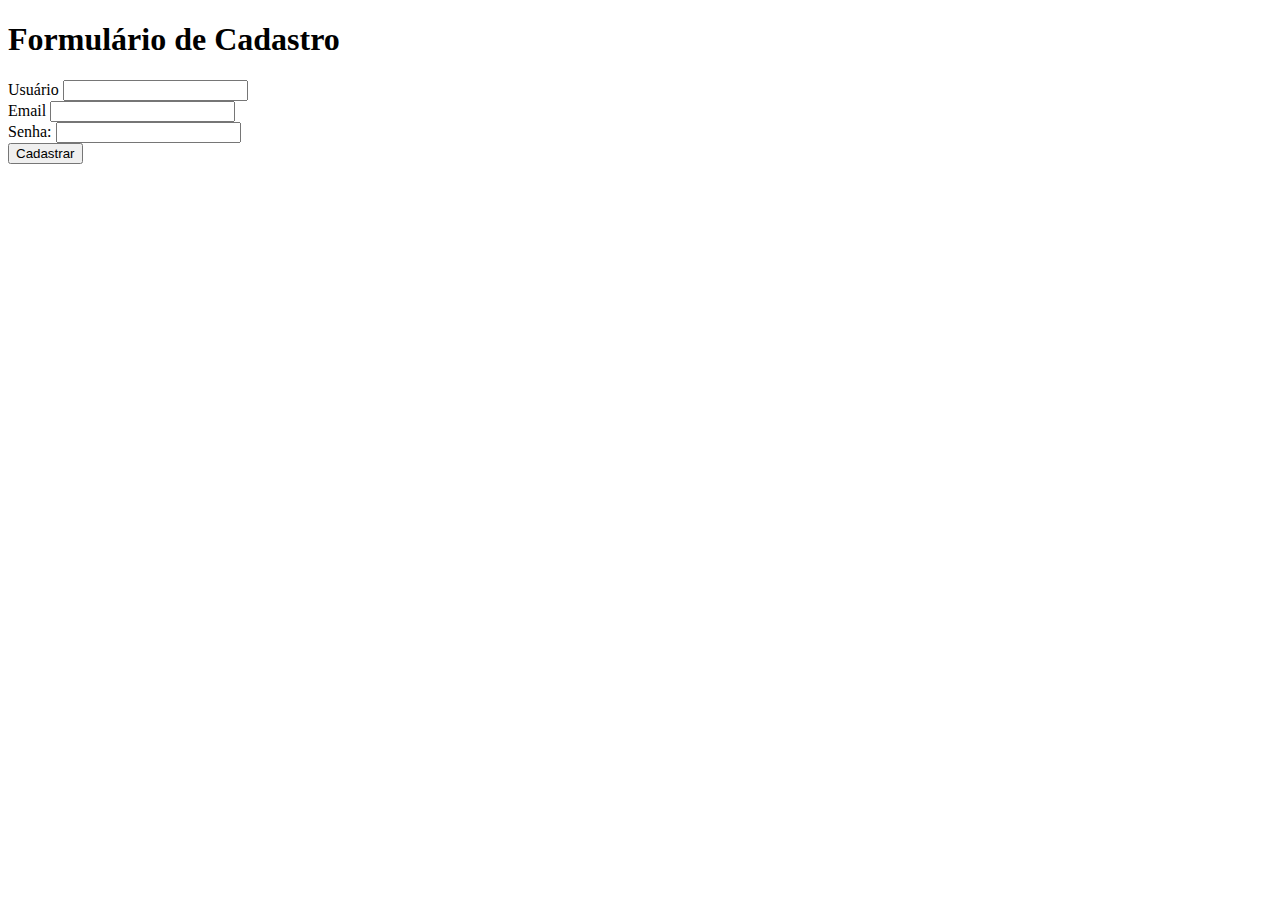
==== index.html @ 57f3a237 "novo arquivo index.html" ====
<!DOCTYPE html>
<html lang="pt-br">
<head>
    <meta charset="UTF-8">
    <meta http-equiv="X-UA-Compatible" content="IE=edge">
    <meta name="viewport" content="width=device-width, initial-scale=1.0">
    <title>Formulário de Cadastro</title>
</head>
<body>
    <h1>Formulário de Cadastro</h1>
    <form>
        <label for="user">Usuário</label>
        <input id="user" type="text"/>
        <br />
        <label for="email">Email</label>
        <input id="email" type="email"/>
        <br />
        <label for="pass">Senha:</label>
        <input id="pass" type="password"/>
        <br/>
        <button type="submit">Cadastrar</button>
    </form>
</body>
</html>
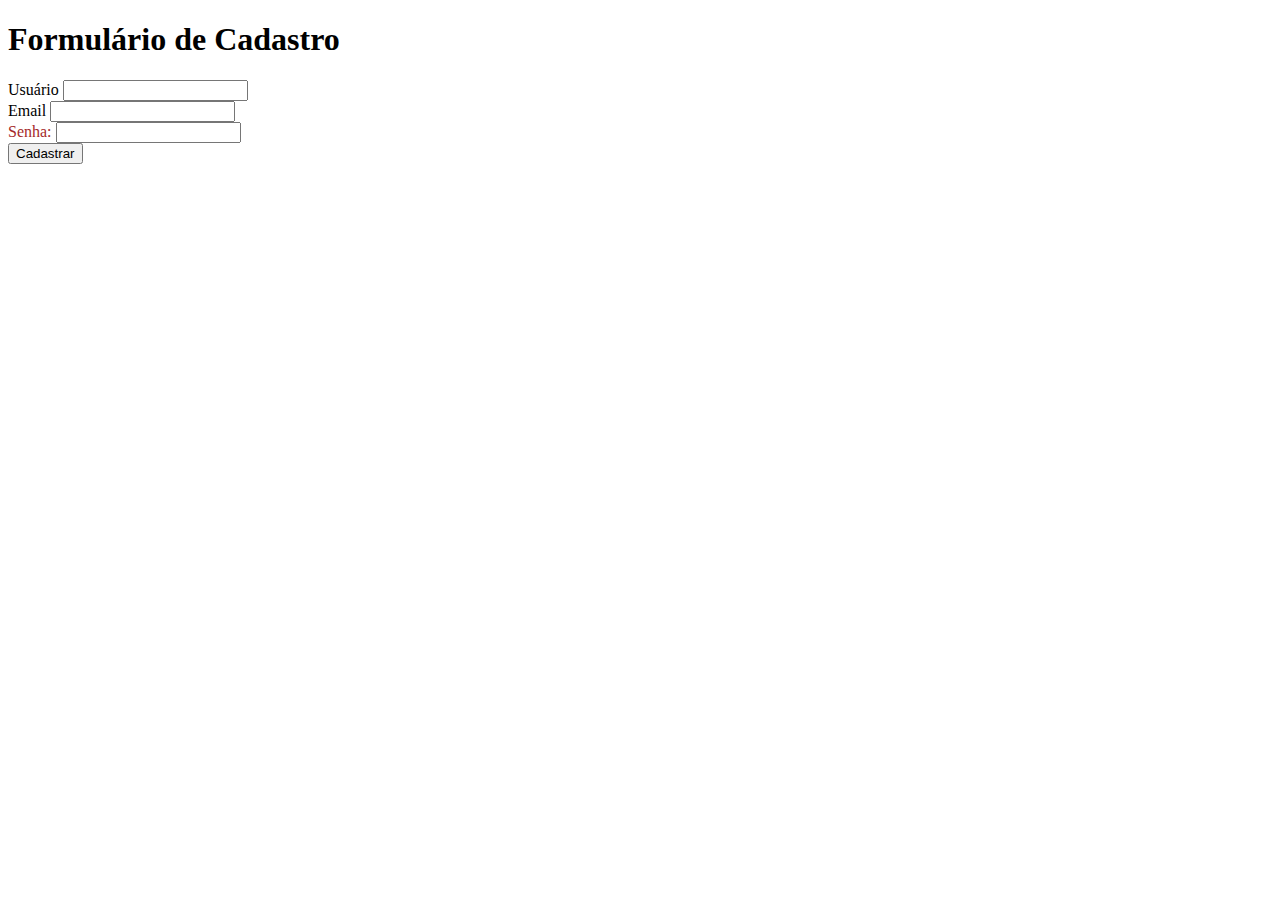
==== commit 51a65e93: "index auteração" ====
--- a/index.html
+++ b/index.html
@@ -5,6 +5,7 @@
     <meta http-equiv="X-UA-Compatible" content="IE=edge">
     <meta name="viewport" content="width=device-width, initial-scale=1.0">
     <title>Formulário de Cadastro</title>
+    <link rel="stylesheet" type="text/css" href="./style.css">
 </head>
 <body>
     <h1>Formulário de Cadastro</h1>
@@ -15,10 +16,10 @@
         <label for="email">Email</label>
         <input id="email" type="email"/>
         <br />
-        <label for="pass">Senha:</label>
+        <label style="color: brown;" for="pass">Senha:</label>
         <input id="pass" type="password"/>
         <br/>
-        <button type="submit">Cadastrar</button>
+        <button class="botao" type="submit">Cadastrar</button>
     </form>
 </body>
 </html>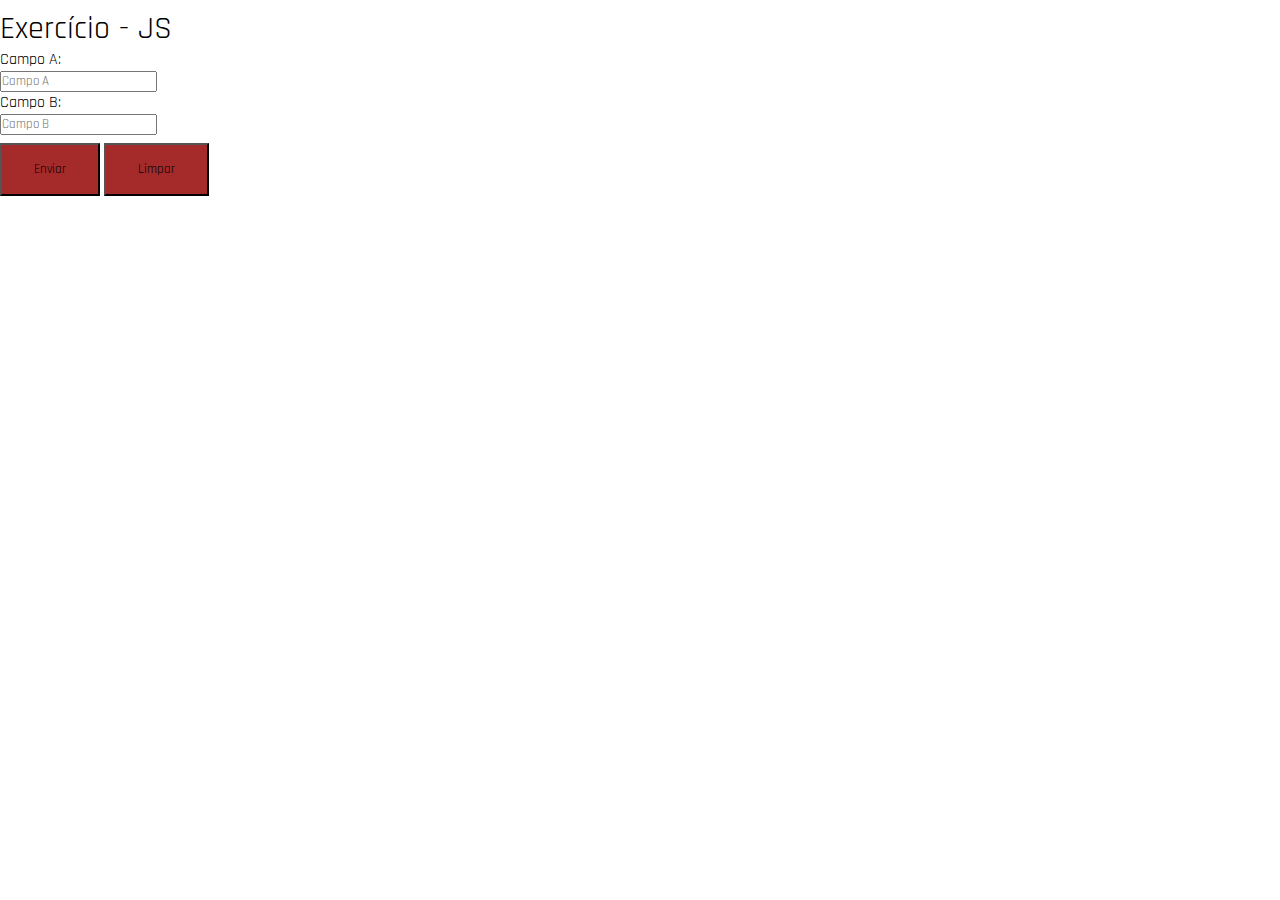
==== commit 2a5ff4af: "css" ====
--- a/index.html
+++ b/index.html
@@ -2,24 +2,26 @@
 <html lang="pt-br">
 <head>
     <meta charset="UTF-8">
-    <meta http-equiv="X-UA-Compatible" content="IE=edge">
     <meta name="viewport" content="width=device-width, initial-scale=1.0">
-    <title>Formulário de Cadastro</title>
-    <link rel="stylesheet" type="text/css" href="./style.css">
+    <title>Exercício JS</title>
+    <link rel="stylesheet" href="./main.css">
+    <link href="https://fonts.googleapis.com/css2?family=Anek+Devanagari:wght@100..800&family=Rajdhani:wght@300;400;500;600;700&display=swap" rel="stylesheet">
 </head>
 <body>
-    <h1>Formulário de Cadastro</h1>
-    <form>
-        <label for="user">Usuário</label>
-        <input id="user" type="text"/>
-        <br />
-        <label for="email">Email</label>
-        <input id="email" type="email"/>
-        <br />
-        <label style="color: brown;" for="pass">Senha:</label>
-        <input id="pass" type="password"/>
-        <br/>
-        <button class="botao" type="submit">Cadastrar</button>
-    </form>
+    <div class="container">
+        <h1>
+            Exercício - JS
+        </h1>
+        <form>
+            <p>Campo A:</p>
+            <input id="campo-a" type="number" required placeholder="Campo A"/>
+            <br/>
+            <p>Campo B:</p>
+            <input id="campo-b" type="number" required placeholder="Campo B"/>
+            <br/>
+            <button type="submit">Enviar</button>
+            <button type="reset">Limpar</button>
+        </form>
+    </div>
 </body>
-</html>+</html>
--- a/main.css
+++ b/main.css
@@ -0,0 +1,22 @@
+*{
+    margin: 0;
+    padding: 0;
+    box-sizing: border-box;
+    font-family: "Rajdhani", sans-serif;
+    font-weight: 400;
+    font-style: normal;
+}
+
+.container{
+    max-width: 1280px;
+    width: 100%;
+    margin: 8px auto;
+}
+
+
+button{
+    background-color: brown;
+    padding: 16px 32px;
+    margin-top: 8px;
+}
+
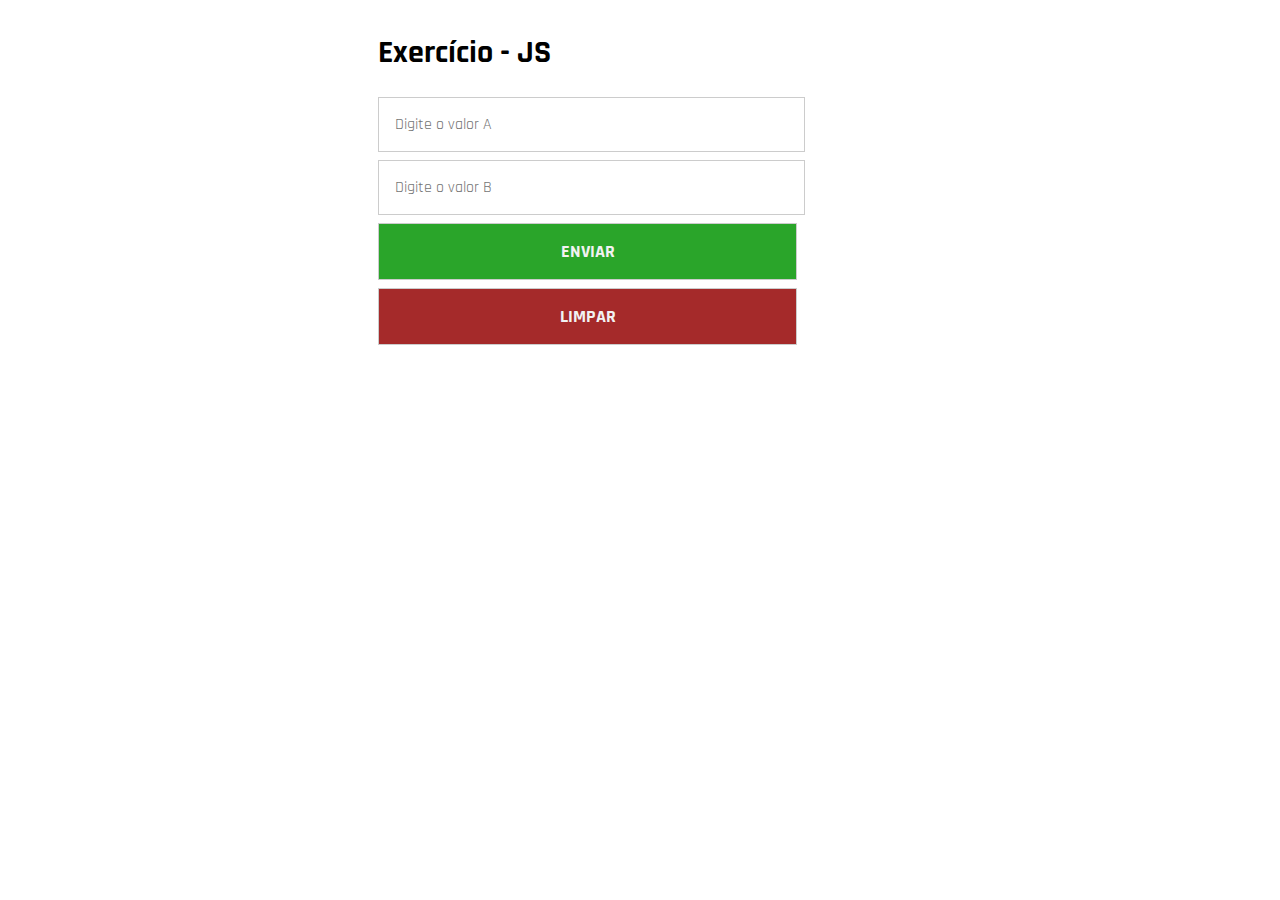
==== commit f2e98f6b: "atualização código js" ====
--- a/index.html
+++ b/index.html
@@ -12,16 +12,15 @@
         <h1>
             Exercício - JS
         </h1>
-        <form>
-            <p>Campo A:</p>
-            <input id="campo-a" type="number" required placeholder="Campo A"/>
+        <form id="form-ab">
+            <input id="campo-a" type="number" required placeholder="Digite o valor A"/>
             <br/>
-            <p>Campo B:</p>
-            <input id="campo-b" type="number" required placeholder="Campo B"/>
+            <input id="campo-b" type="number" required placeholder="Digite o valor B"/>
             <br/>
-            <button type="submit">Enviar</button>
-            <button type="reset">Limpar</button>
+            <button id="btn-enviar" class="enviar" type="submit">ENVIAR</button>
+            <button id="btn-limpar" type="reset">LIMPAR</button>
         </form>
     </div>
+    <script src="./main.js"></script>
 </body>
 </html>
--- a/main.css
+++ b/main.css
@@ -1,16 +1,27 @@
 *{
-    margin: 0;
-    padding: 0;
-    box-sizing: border-box;
+    margin: auto;
+    width: 80%;
+    padding: 8px;
     font-family: "Rajdhani", sans-serif;
-    font-weight: 400;
     font-style: normal;
 }
 
 .container{
-    max-width: 1280px;
-    width: 100%;
-    margin: 8px auto;
+    text-align: left;
+}
+
+.container p{
+    text-align: left;
+    margin-left: 0;
+}
+
+#campo-a,
+#campo-b{
+    width: 75%;
+    padding: 16px;
+    margin-top: 8px;
+    font-size: 16px;
+    border:solid 1px #ccc;
 }
 
 
@@ -18,5 +29,26 @@
     background-color: brown;
     padding: 16px 32px;
     margin-top: 8px;
+    font-size: 18px;
+    color: rgb(242, 242, 242);
+    font-weight: bolder;
+    border:solid 1px #ccc;
 }
 
+button:hover{
+    background-color:rgb(171, 86, 86);
+    cursor: pointer;
+}
+
+
+.enviar{
+    background-color: rgb(42, 165, 42);
+    padding: 16px 32px;
+    margin-top: 8px;
+}
+
+.enviar:hover{
+    background-color:rgb(80, 168, 80);
+    cursor: pointer;
+}
+
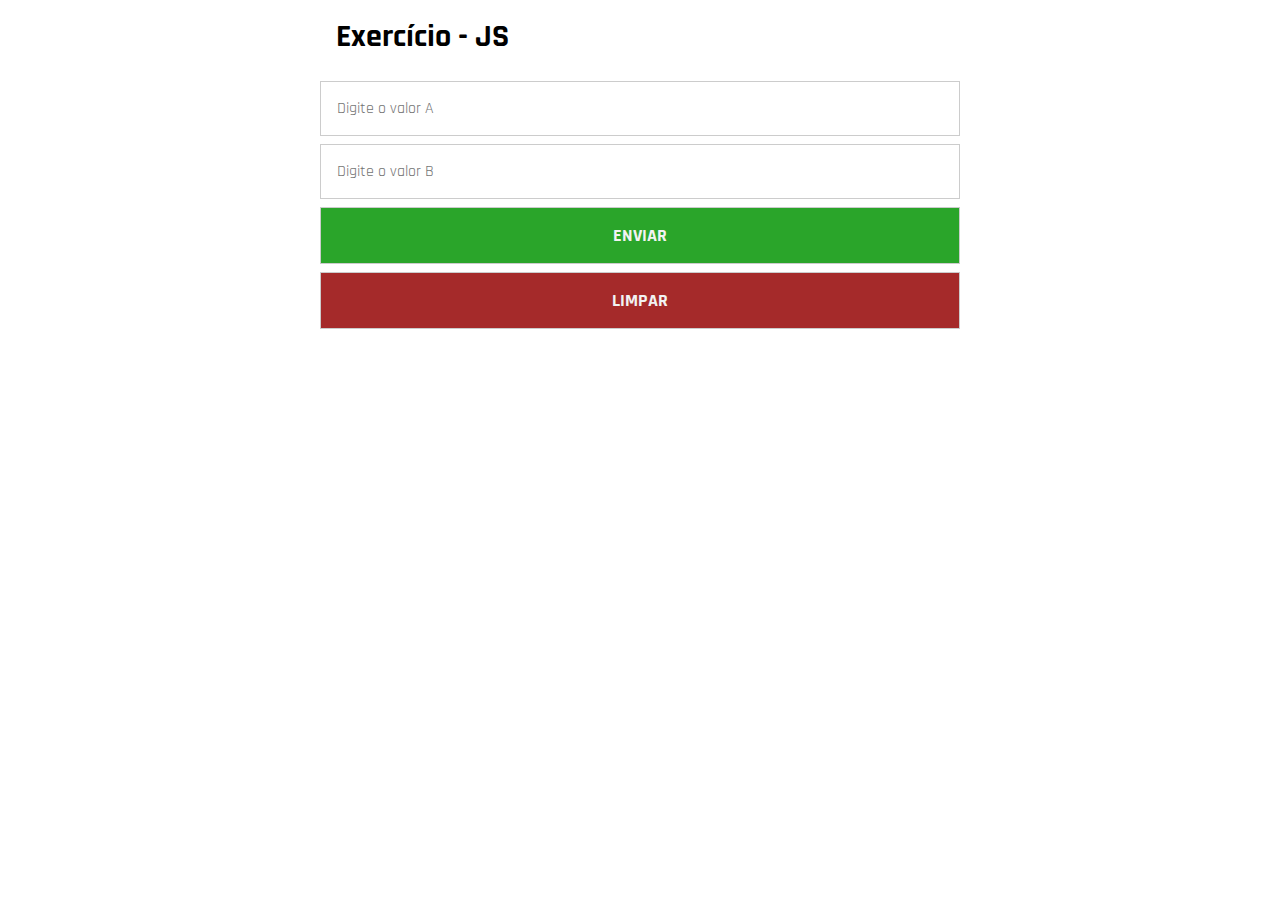
==== commit 0fce1ba2: "atualização css" ====
--- a/index.html
+++ b/index.html
@@ -13,13 +13,14 @@
             Exercício - JS
         </h1>
         <form id="form-ab">
+            <p class="erro"></p>
+            <p class="sucesso"></p>
             <input id="campo-a" type="number" required placeholder="Digite o valor A"/>
-            <br/>
             <input id="campo-b" type="number" required placeholder="Digite o valor B"/>
-            <br/>
             <button id="btn-enviar" class="enviar" type="submit">ENVIAR</button>
             <button id="btn-limpar" type="reset">LIMPAR</button>
         </form>
+       
     </div>
     <script src="./main.js"></script>
 </body>
--- a/main.css
+++ b/main.css
@@ -1,14 +1,46 @@
 *{
-    margin: auto;
-    width: 80%;
-    padding: 8px;
+    margin: 0;
+    padding: 0;
+    box-sizing: border-box;
     font-family: "Rajdhani", sans-serif;
     font-style: normal;
 }
 
 .container{
-    text-align: left;
+    max-width: 1280px;
+    width: 50%;
+    margin: 0 auto;
 }
+
+input,textarea, button{
+    display: block;
+    width: 100%;
+}
+
+h1{
+    padding: 16px;
+}
+
+.sucesso{
+    background-color: darkgreen;
+    padding: 16px;
+    color: white;
+    width: 100%;
+    display: none;
+    margin-bottom: 8px;
+
+}
+
+.erro{
+    background-color: rgb(149, 2, 4);
+    padding: 16px;
+    color: white;
+    width: 100%;
+    display: none;
+    margin-bottom: 8px;
+
+}
+
 
 .container p{
     text-align: left;
@@ -17,7 +49,7 @@
 
 #campo-a,
 #campo-b{
-    width: 75%;
+    width: 100%;
     padding: 16px;
     margin-top: 8px;
     font-size: 16px;
@@ -52,3 +84,4 @@
     cursor: pointer;
 }
 
+
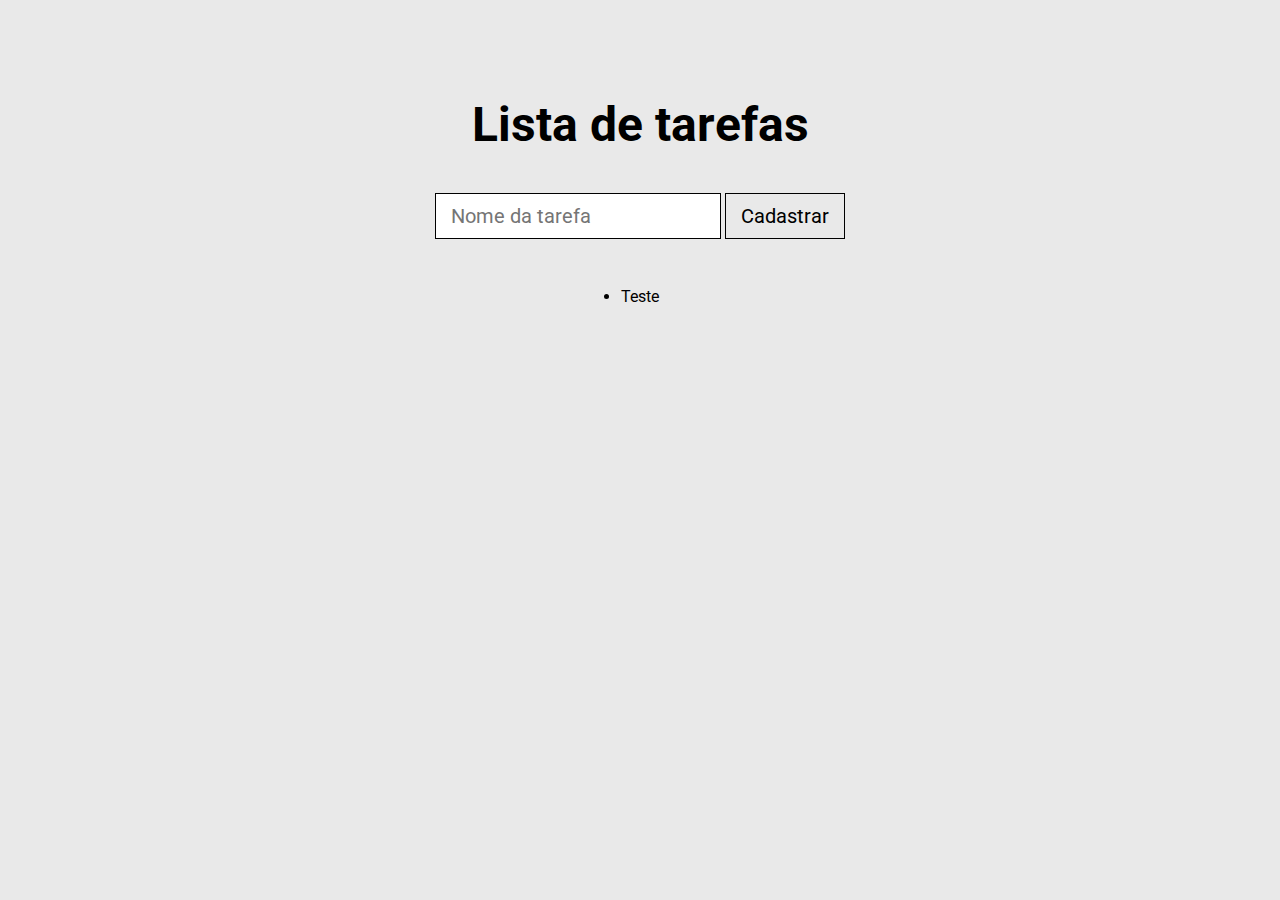
==== commit d65a4412: "commit inicial" ====
--- a/index.html
+++ b/index.html
@@ -1,27 +1,31 @@
 <!DOCTYPE html>
 <html lang="pt-br">
+
 <head>
-    <meta charset="UTF-8">
-    <meta name="viewport" content="width=device-width, initial-scale=1.0">
-    <title>Exercício JS</title>
-    <link rel="stylesheet" href="./main.css">
-    <link href="https://fonts.googleapis.com/css2?family=Anek+Devanagari:wght@100..800&family=Rajdhani:wght@300;400;500;600;700&display=swap" rel="stylesheet">
+  <meta charset="UTF-8">
+  <meta name="viewport" content="width=device-width, initial-scale=1.0">
+  <title>Lista de Tarefas</title>
+  <link rel="preconnect" href="https://fonts.googleapis.com">
+  <link rel="preconnect" href="https://fonts.gstatic.com" crossorigin>
+  <link href="https://fonts.googleapis.com/css2?family=Roboto:wght@400;700&display=swap" rel="stylesheet">
+  <link rel="stylesheet" href="./main.css">
 </head>
+
 <body>
-    <div class="container">
-        <h1>
-            Exercício - JS
-        </h1>
-        <form id="form-ab">
-            <p class="erro"></p>
-            <p class="sucesso"></p>
-            <input id="campo-a" type="number" required placeholder="Digite o valor A"/>
-            <input id="campo-b" type="number" required placeholder="Digite o valor B"/>
-            <button id="btn-enviar" class="enviar" type="submit">ENVIAR</button>
-            <button id="btn-limpar" type="reset">LIMPAR</button>
-        </form>
-       
-    </div>
-    <script src="./main.js"></script>
+  <header>
+    <h1>Lista de tarefas</h1>
+  </header>
+  <form>
+    <input type="text" id="nova-tarefa" placeholder="Nome da tarefa" required/>
+    <button type="submit">Cadastrar</button>
+  </form>
+  <div class="container">
+    <ul>
+      <li>Teste</li>
+    </ul>
+  </div>
+  <script src="https://code.jquery.com/jquery-3.7.1.min.js"></script>
+  <script src="./main.js"></script>
 </body>
-</html>
+
+</html>--- a/main.css
+++ b/main.css
@@ -2,86 +2,64 @@
     margin: 0;
     padding: 0;
     box-sizing: border-box;
-    font-family: "Rajdhani", sans-serif;
-    font-style: normal;
+    font-family: 'Roboto', 'sans-serif';
+    background-color: #e9e9e9;;
+    color: black;
 }
 
-.container{
-    max-width: 1280px;
-    width: 50%;
-    margin: 0 auto;
+header{
+    padding: 16px 0;
+    margin-top: 80px;
+    display: flex;
+    justify-content: center;
+    font-size: 24px;
 }
 
-input,textarea, button{
-    display: block;
-    width: 100%;
+form{
+    padding: 24px 0;
+    text-align: center;
 }
-
-h1{
-    padding: 16px;
-}
-
-.sucesso{
-    background-color: darkgreen;
-    padding: 16px;
-    color: white;
-    width: 100%;
-    display: none;
-    margin-bottom: 8px;
+input, button{
+    display: inline-block;
+    padding: 10px 15px;
+    font-size: 20px;
+    border: 1px solid;
 
 }
 
-.erro{
-    background-color: rgb(149, 2, 4);
-    padding: 16px;
-    color: white;
-    width: 100%;
-    display: none;
-    margin-bottom: 8px;
-
+input{
+    background-color: #ffffff;
+    height: auto;
 }
 
-
-.container p{
-    text-align: left;
-    margin-left: 0;
-}
-
-#campo-a,
-#campo-b{
-    width: 100%;
-    padding: 16px;
-    margin-top: 8px;
-    font-size: 16px;
-    border:solid 1px #ccc;
+.marcado { 
+    text-decoration:line-through; 
 }
 
 
 button{
-    background-color: brown;
-    padding: 16px 32px;
-    margin-top: 8px;
-    font-size: 18px;
-    color: rgb(242, 242, 242);
-    font-weight: bolder;
-    border:solid 1px #ccc;
-}
-
-button:hover{
-    background-color:rgb(171, 86, 86);
+    background-color: #e9e9e9;
+    color: #000000;
     cursor: pointer;
 }
 
 
-.enviar{
-    background-color: rgb(42, 165, 42);
-    padding: 16px 32px;
-    margin-top: 8px;
+.container{
+    text-align: center;
+    padding-top: 8px;
 }
 
-.enviar:hover{
-    background-color:rgb(80, 168, 80);
-    cursor: pointer;
+ul{
+    display: inline-block;
+    text-align: left;
 }
 
+span{
+    font-size: 24px;
+}
 
+ul li{
+    padding-top: 16px;
+    cursor: pointer;
+
+}
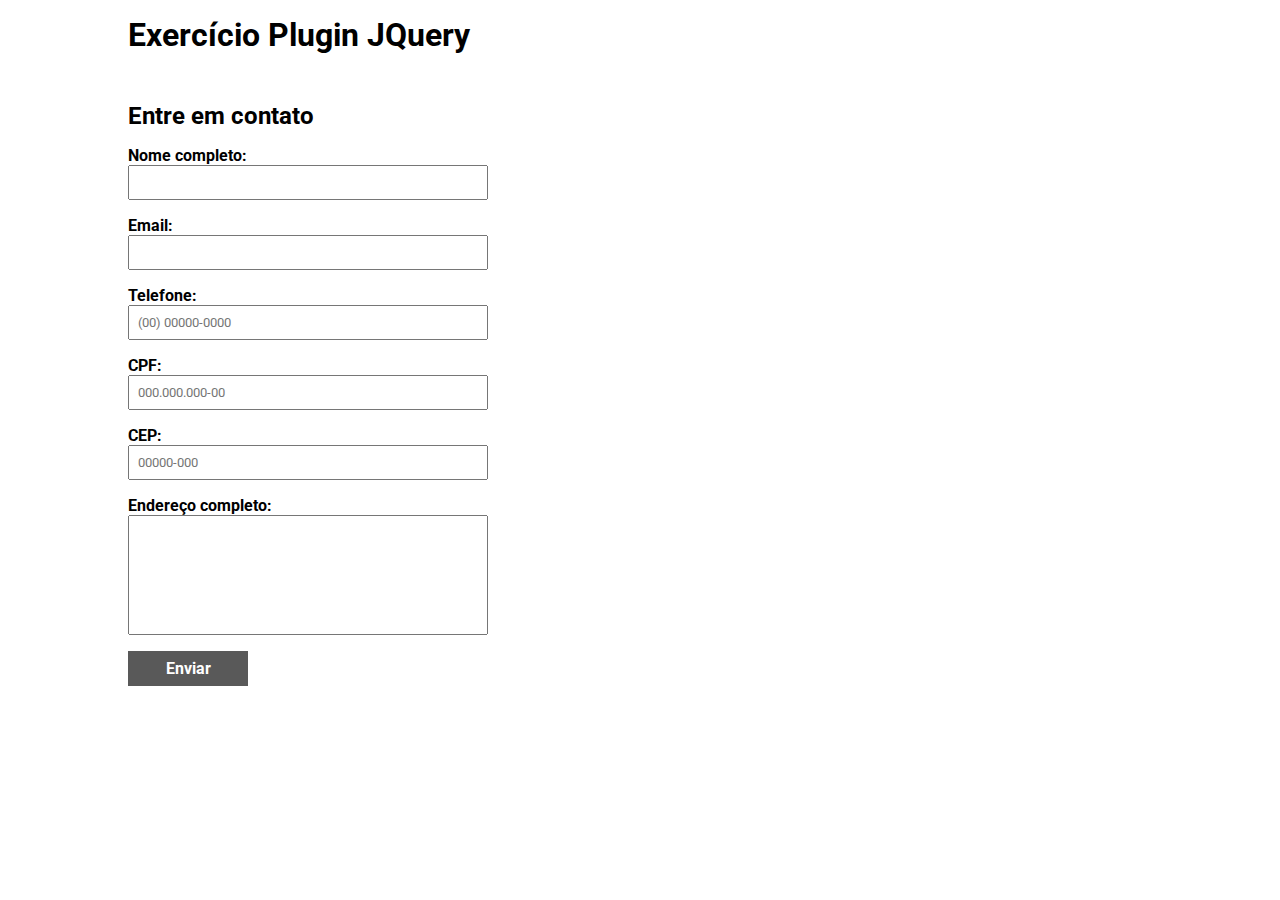
==== commit 01fa8288: "commit inicial" ====
--- a/index.html
+++ b/index.html
@@ -1,31 +1,56 @@
 <!DOCTYPE html>
 <html lang="pt-br">
-
 <head>
-  <meta charset="UTF-8">
-  <meta name="viewport" content="width=device-width, initial-scale=1.0">
-  <title>Lista de Tarefas</title>
-  <link rel="preconnect" href="https://fonts.googleapis.com">
-  <link rel="preconnect" href="https://fonts.gstatic.com" crossorigin>
-  <link href="https://fonts.googleapis.com/css2?family=Roboto:wght@400;700&display=swap" rel="stylesheet">
-  <link rel="stylesheet" href="./main.css">
+    <meta charset="UTF-8">
+    <meta name="viewport" content="width=device-width, initial-scale=1.0">
+    <title>Exercício Plugin JQuery</title>
+    <link rel="preconnect" href="https://fonts.googleapis.com">
+    <link rel="preconnect" href="https://fonts.gstatic.com" crossorigin>
+    <link href="https://fonts.googleapis.com/css2?family=Roboto:wght@400;700&display=swap" rel="stylesheet">
+    <link rel="stylesheet" href="./main.css">
 </head>
-
 <body>
-  <header>
-    <h1>Lista de tarefas</h1>
-  </header>
-  <form>
-    <input type="text" id="nova-tarefa" placeholder="Nome da tarefa" required/>
-    <button type="submit">Cadastrar</button>
-  </form>
-  <div class="container">
-    <ul>
-      <li>Teste</li>
-    </ul>
-  </div>
-  <script src="https://code.jquery.com/jquery-3.7.1.min.js"></script>
-  <script src="./main.js"></script>
+    <header>
+        <div class="container">
+            <h1>Exercício Plugin JQuery</h1>
+        </div>
+    </header>
+    <section id="contato">
+        <div class="container">
+            <h2>Entre em contato</h2>
+            <form>
+                <div class="form-campo">
+                    <label for="nome">Nome completo:</label>
+                    <input type="text" id="nome" name="nome">
+                </div>
+                <div class="form-campo">
+                    <label for="email">Email:</label>
+                    <input type="email" id="email" name="email">
+                </div>
+                <div class="form-campo">
+                    <label for="telefone">Telefone:</label>
+                    <input type="tel" id="telefone" name="telefone">
+                </div>
+                <div class="form-campo">
+                    <label for="cpf">CPF:</label>
+                    <input type="text" id="cpf" name="cpf">
+                </div>
+                <div class="form-campo">
+                    <label for="cep">CEP:</label>
+                    <input type="text" id="cep" name="cep">
+                </div>
+                <div class="form-campo">
+                    <label for="endereco">Endereço completo:</label>
+                    <textarea type="text" id="endereco" name="endereco"></textarea>
+                </div>
+                <button type="submit">Enviar</button>
+            </form>
+        </div>
+    </section>
+    <script type="text/javascript" src="https://code.jquery.com/jquery-1.11.0.min.js"></script>
+    <script src="./js/jquery.mask.min.js"></script>
+    <script src="./js/jquery.validate.min.js"></script>
+    <script src="./js/messages_pt_BR.min.js"></script>
+    <script src="./js/main.js"></script>
 </body>
-
 </html>--- a/main.css
+++ b/main.css
@@ -3,63 +3,67 @@
     padding: 0;
     box-sizing: border-box;
     font-family: 'Roboto', 'sans-serif';
-    background-color: #e9e9e9;;
-    color: black;
+}
+
+.container{
+    max-width: 1024px;
+    width: 100%;
+    margin: 0 auto;
+    align-items: center;
 }
 
 header{
-    padding: 16px 0;
-    margin-top: 80px;
-    display: flex;
-    justify-content: center;
-    font-size: 24px;
+    padding-top: 16px;
+    color: #000000;
 }
 
-form{
-    padding: 24px 0;
-    text-align: center;
-}
-input, button{
-    display: inline-block;
-    padding: 10px 15px;
-    font-size: 20px;
-    border: 1px solid;
 
+section{
+    padding: 48px 0;
 }
 
-input{
-    background-color: #ffffff;
-    height: auto;
-}
-
-.marcado { 
-    text-decoration:line-through; 
+section h2{
+    margin-bottom: 16px;
 }
 
 
 button{
-    background-color: #e9e9e9;
-    color: #000000;
+    display: block;
+    width: 100%;
+    padding: 8px 0;
+    border: none;
+    background-color: #595959;
+    color: #fff;
+    font-size: 16px;
+    font-weight: bold;
     cursor: pointer;
 }
 
-
-.container{
-    text-align: center;
-    padding-top: 8px;
+.form-campo{
+    margin-bottom: 16px;
 }
 
-ul{
-    display: inline-block;
-    text-align: left;
+.form-campo label{
+    font-weight: bold;
+    display: block;
 }
 
-span{
-    font-size: 24px;
+.form-campo input,
+.form-campo textarea{
+    width: 100%;
+    display: block;
+    padding: 8px;
 }
 
-ul li{
-    padding-top: 16px;
-    cursor: pointer;
+.form-campo textarea{
+    resize: none;
+    height: 120px;
+}
 
+form{
+    max-width: 360px;
 }
+
+form button{
+    max-width: 120px;
+}
